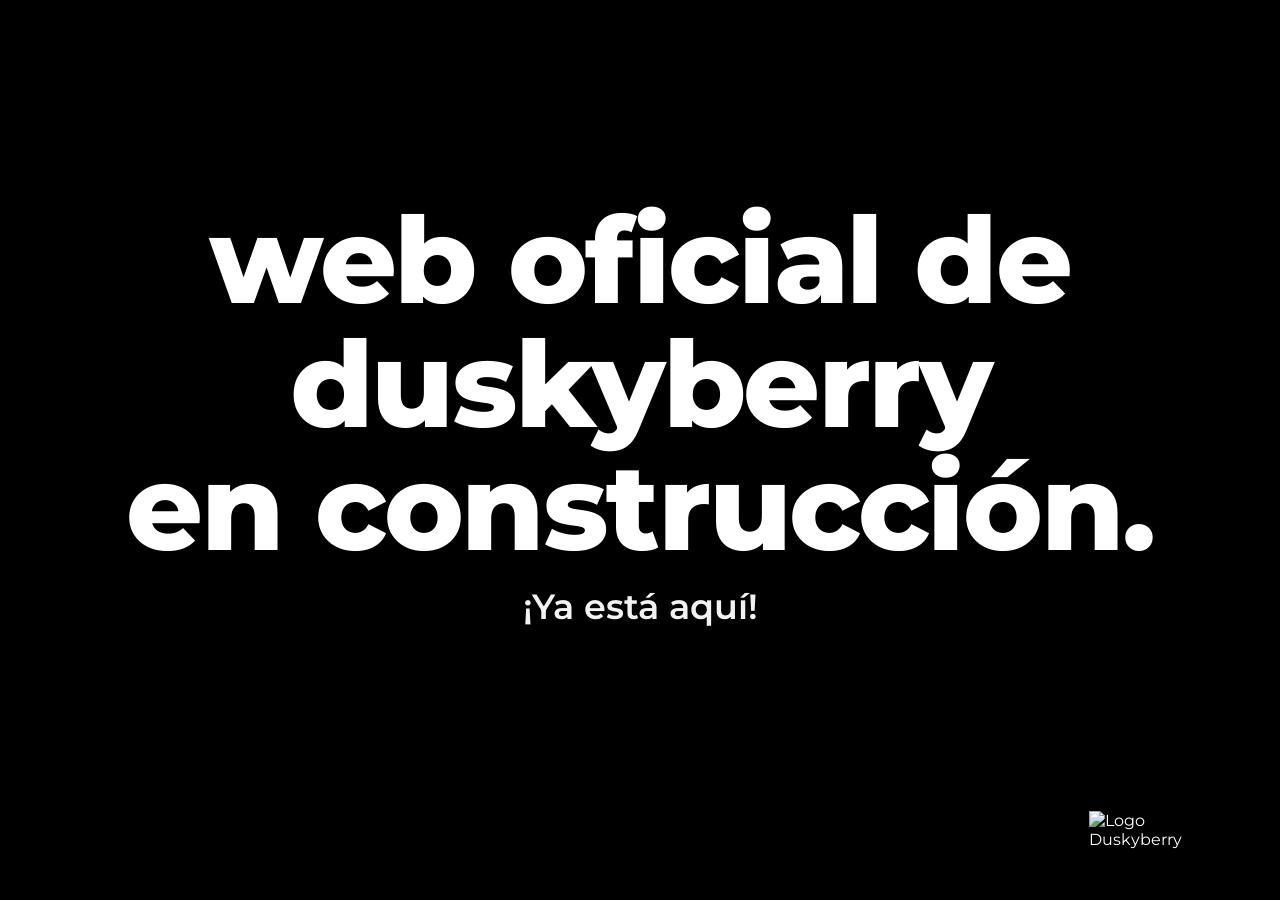
==== index.html @ 14c187d0 "Create index.html" ====
<!DOCTYPE html>
<html lang="es">
  <head>
    <meta charset="utf-8" />
    <meta name="viewport" content="width=device-width,initial-scale=1" />
    <title>Duskyberry — En construcción</title>
    <link rel="preconnect" href="https://fonts.googleapis.com" />
    <link rel="preconnect" href="https://fonts.gstatic.com" crossorigin />
    <link
      href="https://fonts.googleapis.com/css2?family=Montserrat:wght@300;400;600;700;900&display=swap"
      rel="stylesheet"
    />
    <style>
      :root {
        --bg: #000;
        --fg: #fff;
      }
      * {
        box-sizing: border-box;
      }
      html,
      body {
        height: 100%;
      }
      body {
        margin: 0;
        font-family: "Montserrat", system-ui, -apple-system, Segoe UI, Roboto,
          "Helvetica Neue", Arial;
        background: var(--bg);
        color: var(--fg);
        -webkit-font-smoothing: antialiased;
        -moz-osx-font-smoothing: grayscale;
      }

      .wrap {
        min-height: 100vh;
        display: flex;
        flex-direction: column;
        align-items: center;
        justify-content: center;
        text-align: center;
        padding: 4vw 6vw 10vw;
        position: relative;
      }

      h1 {
        margin: 0;
        font-weight: 800;
        font-size: clamp(2.6rem, 9.5vw, 7.5rem);
        line-height: 1.03;
        letter-spacing: -0.02em;
        text-transform: lowercase;
      }

      .countdown {
        margin-top: 1.2rem;
        font-weight: 600;
        font-size: clamp(1rem, 3.6vw, 2.2rem);
        line-height: 1;
        opacity: 0.95;
      }

      .time-part {
        display: inline-block;
        min-width: 3.2em;
      }

      /* logo abajo a la derecha */
      .logo {
        position: fixed;
        right: 4vw;
        bottom: 4vw;
        width: clamp(64px, 16vw, 140px);
        height: auto;
        display: block;
        filter: drop-shadow(0 6px 18px rgba(0, 0, 0, 0.6));
      }

      .sr-only {
        position: absolute;
        width: 1px;
        height: 1px;
        padding: 0;
        margin: -1px;
        overflow: hidden;
        clip: rect(0, 0, 0, 0);
        white-space: nowrap;
        border: 0;
      }

      @media (prefers-reduced-motion: no-preference) {
        h1 {
          transition: transform 0.6s cubic-bezier(0.2, 0.8, 0.2, 1);
        }
      }
    </style>
  </head>
  <body>
    <main class="wrap">
      <h1>web oficial de duskyberry<br />en construcción.</h1>

      <div class="countdown" aria-live="polite" id="countdown">
        <span class="time-part" id="days">--</span>
        <span class="time-part" id="hours">--</span>
        <span class="time-part" id="minutes">--</span>
        <span class="time-part" id="seconds">--</span>
      </div>

      <p class="sr-only">
        Cuenta regresiva hasta el 15 de septiembre de 2025 a las 23:11 (hora
        local).
      </p>
    </main>

    <img
      class="logo"
      src="https://raw.githubusercontent.com/edvardoviedo/recursos/refs/heads/main/duskyberry/circulo.png"
      alt="Logo Duskyberry"
    />

    <script>
      const target = new Date("2025-09-15T23:11:00");

      function pad(n) {
        return String(n).padStart(2, "0");
      }

      function update() {
        const now = new Date();
        let diff = target - now;
        const daysEl = document.getElementById("days");
        const hoursEl = document.getElementById("hours");
        const minutesEl = document.getElementById("minutes");
        const secondsEl = document.getElementById("seconds");

        if (diff <= 0) {
          daysEl.textContent = "00";
          hoursEl.textContent = "00";
          minutesEl.textContent = "00";
          secondsEl.textContent = "00";
          const cd = document.getElementById("countdown");
          cd.textContent = "¡Ya está aquí!";
          clearInterval(timer);
          return;
        }

        const secs = Math.floor(diff / 1000);
        const days = Math.floor(secs / (3600 * 24));
        const hours = Math.floor((secs % (3600 * 24)) / 3600);
        const minutes = Math.floor((secs % 3600) / 60);
        const seconds = Math.floor(secs % 60);

        daysEl.textContent = pad(days);
        hoursEl.textContent = pad(hours);
        minutesEl.textContent = pad(minutes);
        secondsEl.textContent = pad(seconds);
      }

      update();
      const timer = setInterval(update, 1000);
    </script>
  </body>
</html>
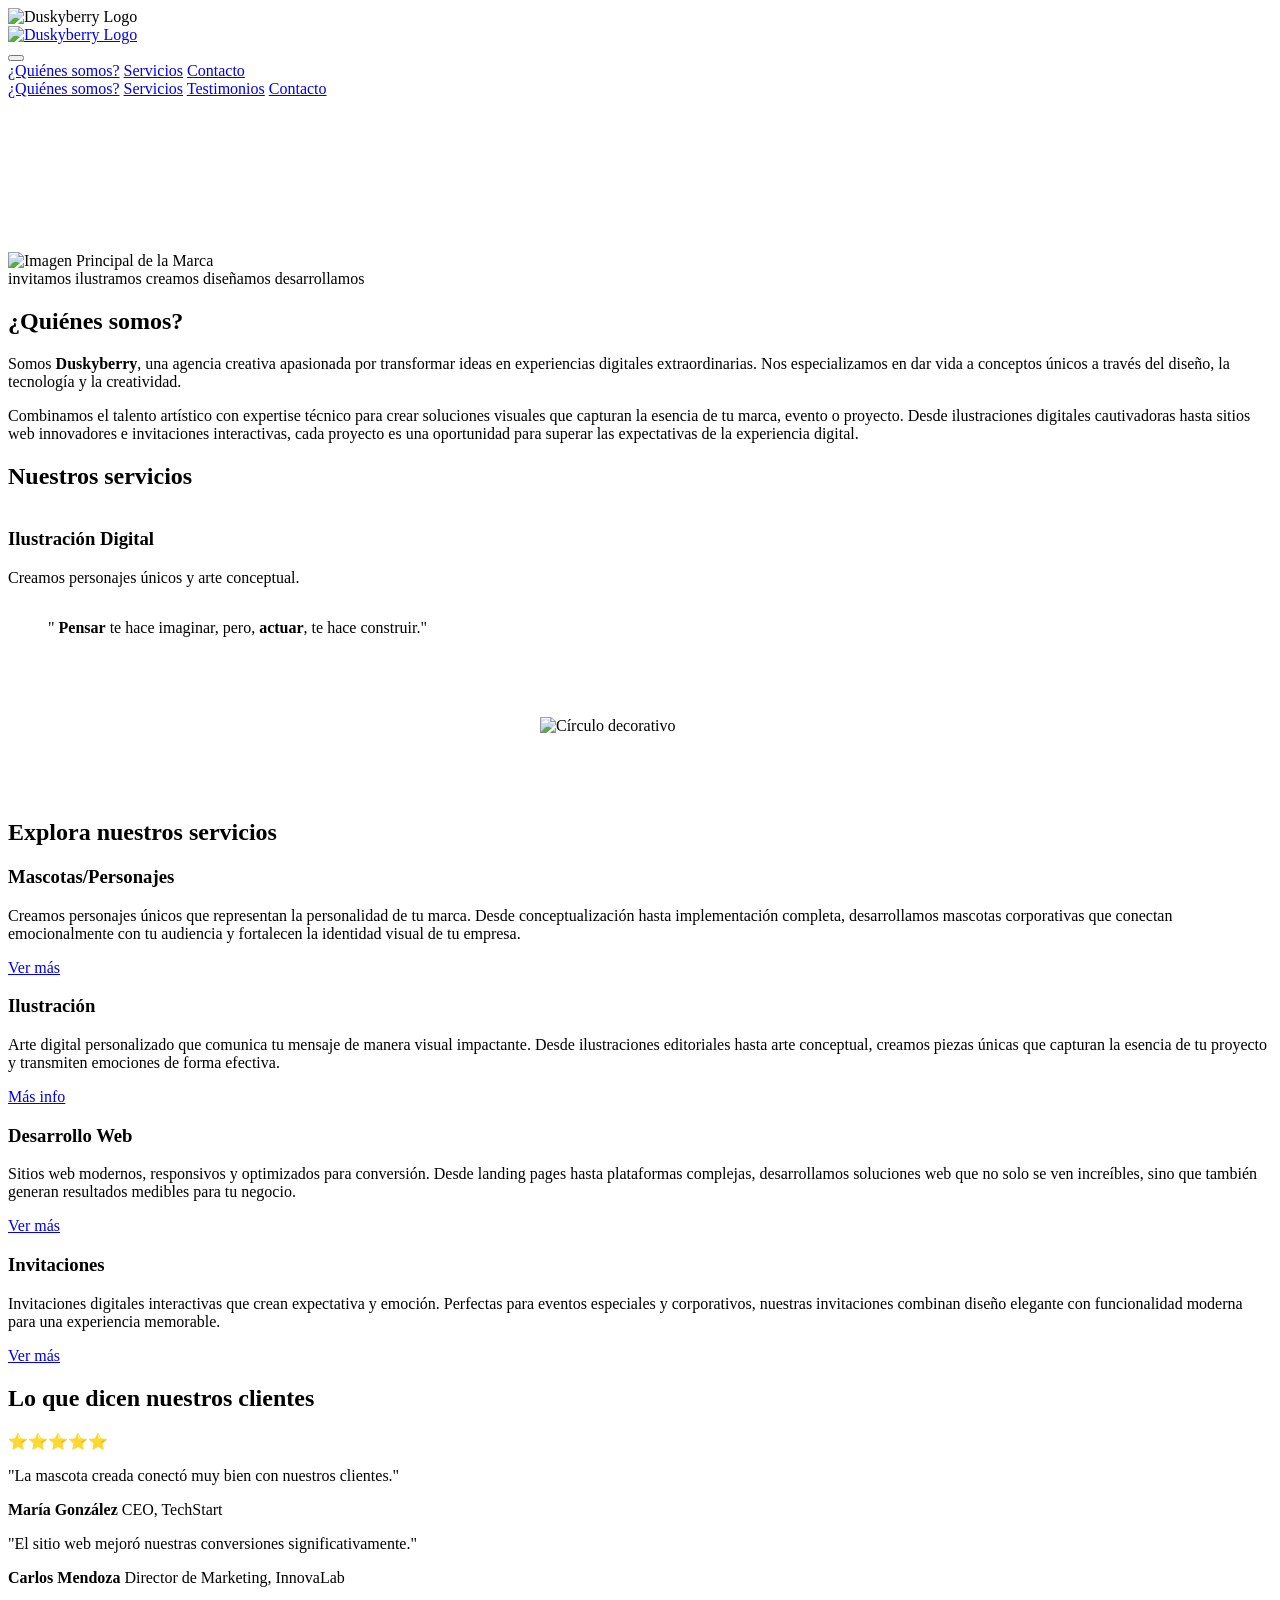
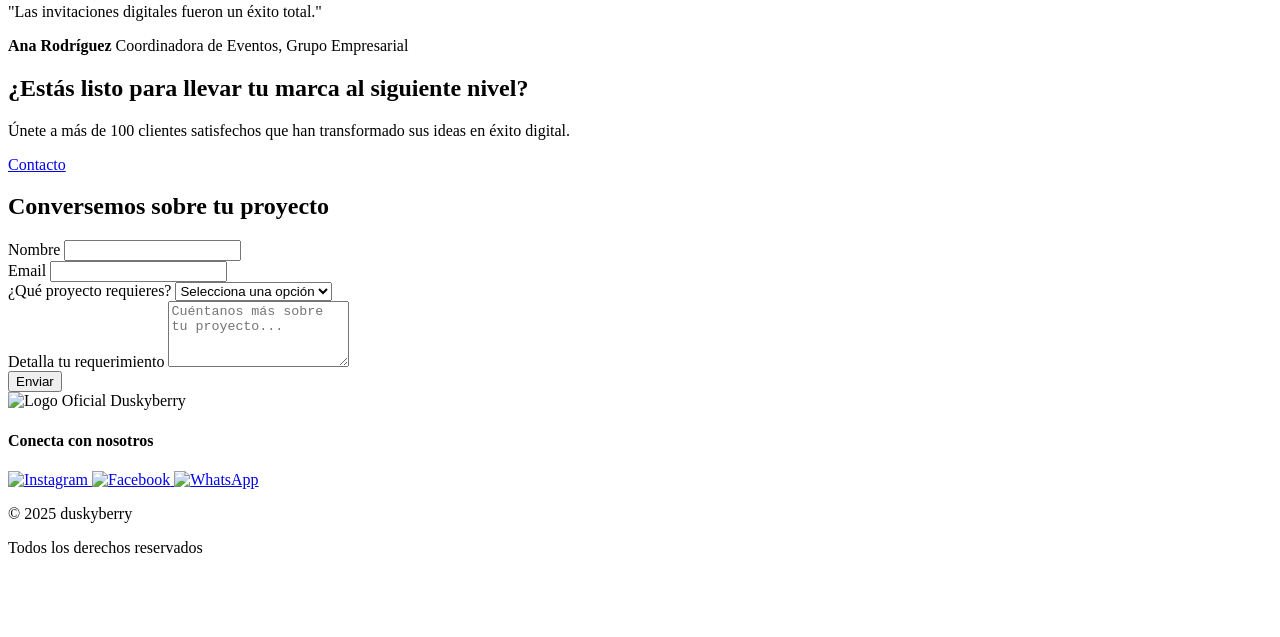
==== commit ce585ff3: "Update index.html" ====
--- a/index.html
+++ b/index.html
@@ -1,163 +1,520 @@
 <!DOCTYPE html>
 <html lang="es">
   <head>
-    <meta charset="utf-8" />
-    <meta name="viewport" content="width=device-width,initial-scale=1" />
-    <title>Duskyberry — En construcción</title>
-    <link rel="preconnect" href="https://fonts.googleapis.com" />
-    <link rel="preconnect" href="https://fonts.gstatic.com" crossorigin />
+    <meta charset="UTF-8" />
+    <meta name="viewport" content="width=device-width, initial-scale=1.0" />
+    <title>Duskyberry - Tu imaginación, nuestro lienzo digital</title>
+    <meta
+      name="description"
+      content="Duskyberry es una agencia creativa que da vida a tus ideas, marcas y proyectos. Especialistas en ilustración digital, desarrollo web e invitaciones digitales interactivas."
+    />
     <link
-      href="https://fonts.googleapis.com/css2?family=Montserrat:wght@300;400;600;700;900&display=swap"
+      href="https://fonts.googleapis.com/css2?family=Montserrat:wght@300;400;500;600;700;800;900&family=Poppins:wght@300;400;500;600;700&display=swap"
       rel="stylesheet"
     />
-    <style>
-      :root {
-        --bg: #000;
-        --fg: #fff;
-      }
-      * {
-        box-sizing: border-box;
-      }
-      html,
-      body {
-        height: 100%;
-      }
-      body {
-        margin: 0;
-        font-family: "Montserrat", system-ui, -apple-system, Segoe UI, Roboto,
-          "Helvetica Neue", Arial;
-        background: var(--bg);
-        color: var(--fg);
-        -webkit-font-smoothing: antialiased;
-        -moz-osx-font-smoothing: grayscale;
-      }
-
-      .wrap {
-        min-height: 100vh;
-        display: flex;
-        flex-direction: column;
-        align-items: center;
-        justify-content: center;
-        text-align: center;
-        padding: 4vw 6vw 10vw;
-        position: relative;
-      }
-
-      h1 {
-        margin: 0;
-        font-weight: 800;
-        font-size: clamp(2.6rem, 9.5vw, 7.5rem);
-        line-height: 1.03;
-        letter-spacing: -0.02em;
-        text-transform: lowercase;
-      }
-
-      .countdown {
-        margin-top: 1.2rem;
-        font-weight: 600;
-        font-size: clamp(1rem, 3.6vw, 2.2rem);
-        line-height: 1;
-        opacity: 0.95;
-      }
-
-      .time-part {
-        display: inline-block;
-        min-width: 3.2em;
-      }
-
-      /* logo abajo a la derecha */
-      .logo {
-        position: fixed;
-        right: 4vw;
-        bottom: 4vw;
-        width: clamp(64px, 16vw, 140px);
-        height: auto;
-        display: block;
-        filter: drop-shadow(0 6px 18px rgba(0, 0, 0, 0.6));
-      }
-
-      .sr-only {
-        position: absolute;
-        width: 1px;
-        height: 1px;
-        padding: 0;
-        margin: -1px;
-        overflow: hidden;
-        clip: rect(0, 0, 0, 0);
-        white-space: nowrap;
-        border: 0;
-      }
-
-      @media (prefers-reduced-motion: no-preference) {
-        h1 {
-          transition: transform 0.6s cubic-bezier(0.2, 0.8, 0.2, 1);
-        }
-      }
-    </style>
+    <link
+      rel="stylesheet"
+      href="https://cdn.jsdelivr.net/npm/swiper@11/swiper-bundle.min.css"
+    />
+    <link rel="stylesheet" href="styles.css" />
   </head>
   <body>
-    <main class="wrap">
-      <h1>web oficial de duskyberry<br />en construcción.</h1>
-
-      <div class="countdown" aria-live="polite" id="countdown">
-        <span class="time-part" id="days">--</span>
-        <span class="time-part" id="hours">--</span>
-        <span class="time-part" id="minutes">--</span>
-        <span class="time-part" id="seconds">--</span>
+    <!-- Loader -->
+    <div id="loader" class="loader-container">
+      <div class="loader-content">
+        <!-- Loader de Uiverse.io -->
+        <div class="loader-3d">
+          <div class="loader-inner">
+            <div class="loader-face loader-face-front"></div>
+            <div class="loader-face loader-face-back"></div>
+            <div class="loader-face loader-face-right"></div>
+            <div class="loader-face loader-face-left"></div>
+            <div class="loader-face loader-face-top"></div>
+            <div class="loader-face loader-face-bottom"></div>
+          </div>
+        </div>
+        <img
+          src="https://raw.githubusercontent.com/duskyberry/recursos_gr-ficos/refs/heads/main/duskyberry_logo.png"
+          alt="Duskyberry Logo"
+          class="loader-logo"
+        />
       </div>
-
-      <p class="sr-only">
-        Cuenta regresiva hasta el 15 de septiembre de 2025 a las 23:11 (hora
-        local).
-      </p>
-    </main>
-
-    <img
-      class="logo"
-      src="https://raw.githubusercontent.com/edvardoviedo/recursos/refs/heads/main/duskyberry/circulo.png"
-      alt="Logo Duskyberry"
-    />
-
-    <script>
-      const target = new Date("2025-09-15T23:11:00");
-
-      function pad(n) {
-        return String(n).padStart(2, "0");
-      }
-
-      function update() {
-        const now = new Date();
-        let diff = target - now;
-        const daysEl = document.getElementById("days");
-        const hoursEl = document.getElementById("hours");
-        const minutesEl = document.getElementById("minutes");
-        const secondsEl = document.getElementById("seconds");
-
-        if (diff <= 0) {
-          daysEl.textContent = "00";
-          hoursEl.textContent = "00";
-          minutesEl.textContent = "00";
-          secondsEl.textContent = "00";
-          const cd = document.getElementById("countdown");
-          cd.textContent = "¡Ya está aquí!";
-          clearInterval(timer);
-          return;
-        }
-
-        const secs = Math.floor(diff / 1000);
-        const days = Math.floor(secs / (3600 * 24));
-        const hours = Math.floor((secs % (3600 * 24)) / 3600);
-        const minutes = Math.floor((secs % 3600) / 60);
-        const seconds = Math.floor(secs % 60);
-
-        daysEl.textContent = pad(days);
-        hoursEl.textContent = pad(hours);
-        minutesEl.textContent = pad(minutes);
-        secondsEl.textContent = pad(seconds);
-      }
-
-      update();
-      const timer = setInterval(update, 1000);
-    </script>
+    </div>
+
+    <div id="main-content" class="hidden">
+      <!-- Navigation Header -->
+      <nav class="navbar">
+        <div class="container">
+          <div class="nav-wrapper">
+            <div class="logo-nav">
+              <a href="#hero">
+                <img
+                  src="https://raw.githubusercontent.com/edvardoviedo/recursos/refs/heads/main/duskyberry/circulo.png"
+                  alt="Duskyberry Logo"
+                  class="logo-nav-img"
+                />
+              </a>
+            </div>
+            <button
+              class="hamburger"
+              id="hamburgerBtn"
+              aria-label="Menú de navegación"
+            >
+              <span class="hamburger-line"></span>
+              <span class="hamburger-line"></span>
+              <span class="hamburger-line"></span>
+            </button>
+            <div class="nav-desktop">
+              <a href="#about" class="nav-link">¿Quiénes somos?</a>
+              <a href="#services" class="nav-link">Servicios</a>
+              <a href="#contact" class="nav-link">Contacto</a>
+            </div>
+          </div>
+        </div>
+        <!-- Mobile Navigation Menu -->
+        <div class="nav-mobile" id="mobileNav">
+          <div class="nav-mobile-content">
+            <a href="#about" class="nav-mobile-link">¿Quiénes somos?</a>
+            <a href="#services" class="nav-mobile-link">Servicios</a>
+            <a href="#testimonials" class="nav-mobile-link">Testimonios</a>
+            <a href="#contact" class="nav-mobile-link">Contacto</a>
+          </div>
+        </div>
+      </nav>
+
+      <!-- Header / Hero Section -->
+      <header class="hero" id="hero">
+        <video autoplay muted loop playsinline class="hero-video">
+          <source
+            src="https://raw.githubusercontent.com/duskyberry/recursos_gr-ficos/main/video_header.mp4"
+            type="video/mp4"
+          />
+        </video>
+        <div class="hero-container">
+          <div class="logo-container">
+            <!-- Espacio para imagen SRC -->
+            <img
+              src="https://raw.githubusercontent.com/edvardoviedo/recursos/refs/heads/main/Untitled_Artwork.gif"
+              alt="Imagen Principal de la Marca"
+              class="hero-main-image"
+            />
+          </div>
+          <div class="hero-content">
+            <div class="switch-word-container">
+              <div class="words">
+                <span class="word">invitamos</span>
+                <span class="word">ilustramos</span>
+                <span class="word">creamos</span>
+                <span class="word">diseñamos</span>
+                <span class="word">desarrollamos</span>
+              </div>
+            </div>
+          </div>
+        </div>
+        <div class="scroll-indicator">
+          <div class="scroll-arrow"></div>
+        </div>
+      </header>
+
+      <!-- ¿Quiénes somos? Section -->
+      <!-- ¿Quiénes somos? Section -->
+      <section class="about-section" id="about">
+        <div class="container">
+          <h2 class="section-title">¿Quiénes somos?</h2>
+
+          <!-- Contenedor flexible para texto y gráfico -->
+          <div class="about-content-and-graph">
+            <!-- Texto -->
+            <div class="about-content">
+              <p class="about-text">
+                Somos <strong>Duskyberry</strong>, una agencia creativa
+                apasionada por transformar ideas en experiencias digitales
+                extraordinarias. Nos especializamos en dar vida a conceptos
+                únicos a través del diseño, la tecnología y la creatividad.
+              </p>
+              <p class="about-text">
+                Combinamos el talento artístico con expertise técnico para crear
+                soluciones visuales que capturan la esencia de tu marca, evento
+                o proyecto. Desde ilustraciones digitales cautivadoras hasta
+                sitios web innovadores e invitaciones interactivas, cada
+                proyecto es una oportunidad para superar las expectativas de la
+                experiencia digital.
+              </p>
+            </div>
+          </div>
+        </div>
+      </section>
+
+      <!-- Nuestros servicios Section (Cards) -->
+      <section class="services-section-cards">
+        <div class="container">
+          <h2 class="section-title">Nuestros servicios</h2>
+          <div class="swiper servicesSwiper">
+            <div class="swiper-wrapper">
+              <!-- Card Original 1 -->
+              <div class="swiper-slide">
+                <div class="service-card">
+                  <h3 class="service-title">Ilustración Digital</h3>
+                  <p class="service-description">
+                    Creamos personajes únicos y arte conceptual.
+                  </p>
+                </div>
+              </div>
+              <!-- Card Original 2 -->
+              <div class="swiper-slide">
+                <div class="service-card">
+                  <h3 class="service-title">Desarrollo Web</h3>
+                  <p class="service-description">
+                    Sitios modernos y landing pages efectivas.
+                  </p>
+                </div>
+              </div>
+              <!-- Card Original 3 -->
+              <div class="swiper-slide">
+                <div class="service-card">
+                  <h3 class="service-title">Invitaciones Digitales</h3>
+                  <p class="service-description">
+                    Invitaciones interactivas para eventos especiales.
+                  </p>
+                </div>
+              </div>
+              <!-- Card "¿No encuentras lo que buscas?" -->
+              <div class="swiper-slide">
+                <div class="service-card special-card">
+                  <h3 class="service-title">
+                    ¿Buscas una solución en especial? Escríbenos(:
+                  </h3>
+
+                  <a href="#contact" class="cta-button secondary">Contacto</a>
+                </div>
+              </div>
+            </div>
+            <div class="swiper-pagination"></div>
+          </div>
+        </div>
+      </section>
+
+      <!-- Frase inspiradora Section -->
+      <section class="quote-section">
+        <div class="container">
+          <blockquote class="inspirational-quote">
+            "
+            <strong class="highlight-green">Pensar</strong> te hace imaginar,
+            pero, <strong class="highlight-cyan">actuar</strong>, te hace
+            construir."
+          </blockquote>
+        </div>
+      </section>
+
+      <!-- Fragmento HTML -->
+<section class="circle-section">
+  <img
+    src="https://raw.githubusercontent.com/edvardoviedo/recursos/refs/heads/main/duskyberry/circulo.png"
+    alt="Círculo decorativo"
+    class="scroll-circle"
+  />
+</section>
+
+<style>
+  .circle-section {
+    display: flex;
+    justify-content: center;
+    align-items: center;
+    padding: 4rem 0;
+    background: transparent; /* Puedes cambiar el fondo si quieres */
+  }
+
+  .scroll-circle {
+    max-width: 200px; /* Tamaño del círculo */
+    width: 50vw;
+    height: auto;
+    transition: transform 0.1s linear;
+    will-change: transform;
+  }
+
+  /* Responsive para que siempre esté centrado */
+  @media (max-width: 768px) {
+    .scroll-circle {
+      max-width: 150px;
+    }
+  }
+</style>
+
+<script>
+  const circle = document.querySelector('.scroll-circle');
+  window.addEventListener('scroll', () => {
+    const rotation = window.scrollY * 0.2; // Ajusta la velocidad
+    circle.style.transform = `rotate(${rotation}deg)`;
+  });
+</script>
+
+
+      <!-- Explora nuestros servicios Section (Lista desplegable) -->
+      <section class="services-list-section" id="services">
+        <div class="container">
+          <h2 class="section-title">Explora nuestros servicios</h2>
+          <div class="services-list-container">
+            <!-- Mascotas/Personajes -->
+            <div class="service-list-item">
+              <h3 class="service-list-name">Mascotas/Personajes</h3>
+              <div class="service-list-details">
+                <p>
+                  Creamos personajes únicos que representan la personalidad de
+                  tu marca. Desde conceptualización hasta implementación
+                  completa, desarrollamos mascotas corporativas que conectan
+                  emocionalmente con tu audiencia y fortalecen la identidad
+                  visual de tu empresa.
+                </p>
+                <a href="mascotas.html" class="cta-button secondary">Ver más</a>
+              </div>
+            </div>
+            <!-- Ilustración -->
+            <div class="service-list-item">
+              <h3 class="service-list-name">Ilustración</h3>
+              <div class="service-list-details">
+                <p>
+                  Arte digital personalizado que comunica tu mensaje de manera
+                  visual impactante. Desde ilustraciones editoriales hasta arte
+                  conceptual, creamos piezas únicas que capturan la esencia de
+                  tu proyecto y transmiten emociones de forma efectiva.
+                </p>
+                <a href="#contact" class="cta-button secondary">Más info</a>
+              </div>
+            </div>
+            <!-- Desarrollo Web -->
+            <div class="service-list-item">
+              <h3 class="service-list-name">Desarrollo Web</h3>
+              <div class="service-list-details">
+                <p>
+                  Sitios web modernos, responsivos y optimizados para
+                  conversión. Desde landing pages hasta plataformas complejas,
+                  desarrollamos soluciones web que no solo se ven increíbles,
+                  sino que también generan resultados medibles para tu negocio.
+                </p>
+                <a href="webpages.html" class="cta-button secondary">Ver más</a>
+              </div>
+            </div>
+            <!-- Invitaciones -->
+            <div class="service-list-item">
+              <h3 class="service-list-name">Invitaciones</h3>
+              <div class="service-list-details">
+                <p>
+                  Invitaciones digitales interactivas que crean expectativa y
+                  emoción. Perfectas para eventos especiales y corporativos,
+                  nuestras invitaciones combinan diseño elegante con
+                  funcionalidad moderna para una experiencia memorable.
+                </p>
+                <a href="invitaciones.html" class="cta-button secondary">Ver más</a>
+              </div>
+            </div>
+          </div>
+        </div>
+      </section>
+
+      <section class="testimonials-section" id="testimonials">
+        <div class="container">
+          <h2 class="section-title">Lo que dicen nuestros clientes</h2>
+          <div class="stars">⭐⭐⭐⭐⭐</div>
+          <div class="testimonials-carousel-fixed">
+            <div class="testimonial-fixed">
+              <div class="testimonial-card-fixed">
+                <p class="testimonial-text-fixed">
+                  "La mascota creada conectó muy bien con nuestros clientes."
+                </p>
+                <div class="testimonial-author-fixed">
+                  <strong>María González</strong>
+                  <span>CEO, TechStart</span>
+                </div>
+              </div>
+            </div>
+            <div class="testimonial-fixed">
+              <div class="testimonial-card-fixed">
+                <p class="testimonial-text-fixed">
+                  "El sitio web mejoró nuestras conversiones
+                  significativamente."
+                </p>
+                <div class="testimonial-author-fixed">
+                  <strong>Carlos Mendoza</strong>
+                  <span>Director de Marketing, InnovaLab</span>
+                </div>
+              </div>
+            </div>
+            <div class="testimonial-fixed">
+              <div class="testimonial-card-fixed">
+                <p class="testimonial-text-fixed">
+                  "Las invitaciones digitales fueron un éxito total."
+                </p>
+                <div class="testimonial-author-fixed">
+                  <strong>Ana Rodríguez</strong>
+                  <span>Coordinadora de Eventos, Grupo Empresarial</span>
+                </div>
+              </div>
+            </div>
+          </div>
+        </div>
+      </section>
+
+      <!-- Impact Section -->
+      <section class="impact-section">
+        <div class="container">
+          <div class="impact-card">
+            <div class="impact-content">
+              <h2 class="impact-title">
+                ¿Estás listo para llevar tu marca al siguiente nivel?
+              </h2>
+              <p class="impact-subtitle">
+                Únete a más de 100 clientes satisfechos que han transformado sus
+                ideas en éxito digital.
+              </p>
+              <a
+                href="#contact"
+                class="cta-button primary large pulsating-button"
+                >Contacto</a
+              >
+            </div>
+          </div>
+        </div>
+      </section>
+
+      <!-- Contact Section -->
+      <section class="contact-section" id="contact">
+        <div class="container">
+          <h2 class="section-title">Conversemos sobre tu proyecto</h2>
+          <form class="contact-form" id="contactForm">
+            <div class="form-group">
+              <label for="name">Nombre</label>
+              <input type="text" id="name" name="name" required />
+            </div>
+            <div class="form-group">
+              <label for="email">Email</label>
+              <input type="email" id="email" name="email" required />
+            </div>
+            <div class="form-group">
+              <label for="project-type">¿Qué proyecto requieres?</label>
+              <select id="project-type" name="project-type" required>
+                <option value="">Selecciona una opción</option>
+                <option value="invitacion">Invitación</option>
+                <option value="sitio-web">Sitio/Página Web</option>
+                <option value="mascota">Mascota</option>
+                <option value="otro">Otro</option>
+              </select>
+            </div>
+            <div class="form-group">
+              <label for="details">Detalla tu requerimiento</label>
+              <textarea
+                id="details"
+                name="details"
+                rows="4"
+                placeholder="Cuéntanos más sobre tu proyecto..."
+              ></textarea>
+            </div>
+            <button type="submit" class="cta-button primary large">
+              Enviar
+            </button>
+          </form>
+        </div>
+      </section>
+
+      <!-- Pre-Footer Logo -->
+      <div class="pre-footer-logo">
+        <img
+          src="https://raw.githubusercontent.com/duskyberry/recursos_gr-ficos/refs/heads/main/oficial_logo_opt2.png"
+          alt="Logo Oficial Duskyberry"
+        />
+      </div>
+
+      <footer class="footer">
+        <div class="container">
+          <div class="footer-content">
+            <div class="footer-section">
+              <h4>Conecta con nosotros</h4>
+      
+              <div class="redes-sociales">
+                <!-- Instagram -->
+                <a
+                  href="https://www.instagram.com/duskyberry.studio/#"
+                  target="_blank"
+                  class="socialContainer containerOne"
+                  aria-label="Instagram"
+                >
+                  <img
+                    class="socialSvg"
+                    src="https://raw.githubusercontent.com/duskyberry/recursos_gr-ficos/f783088741af86112502160227cf9240a13b6f99/svgs%20redes/bxl-instagram%20(2).svg"
+                    alt="Instagram"
+                  />
+                </a>
+              
+                <!-- Facebook -->
+                <a
+                  href="https://www.facebook.com/profile.php?id=61576971316515"
+                  target="_blank"
+                  class="socialContainer containerTwo"
+                  aria-label="Facebook"
+                >
+                  <img
+                    class="socialSvg"
+                    src="https://raw.githubusercontent.com/duskyberry/recursos_gr-ficos/f783088741af86112502160227cf9240a13b6f99/svgs%20redes/bxl-facebook%20(1).svg"
+                    alt="Facebook"
+                  />
+                </a>
+              
+                <!-- WhatsApp -->
+                <a
+                  href="https://wa.me/528134765503"
+                  target="_blank"
+                  class="socialContainer containerFour"
+                  aria-label="WhatsApp"
+                >
+                  <img
+                    class="socialSvg whatsapp-icon"
+                    src="https://raw.githubusercontent.com/duskyberry/recursos_gr-ficos/275d1a38b45daa60cdcb15b06d16341fc0bc2d90/svgs%20redes/icons8-whatsapp-24.svg"
+                    alt="WhatsApp"
+                  />
+                </a>
+              </div>
+              
+
+
+            </div>
+      
+            
+          </div>
+        </div>
+      </footer>
+      
+
+            <div class="footer-bottom">
+              <p>&copy; 2025 duskyberry</p>
+              <p>Todos los derechos reservados</p>
+            </div>
+
+            <div style="height: 20px;"></div> <!-- Espacio visual -->
+          </div>
+        </div>
+      </footer>
+
+      <!-- Botón flotante de WhatsApp -->
+      <div class="whatsapp-float" id="whatsappFloat">
+        <a
+          href="https://wa.me/528134765503"
+          target="_blank"
+          aria-label="Contactar por WhatsApp"
+        >
+          <svg
+            width="32"
+            height="32"
+            viewBox="0 0 24 24"
+            fill="white"
+            xmlns="http://www.w3.org/2000/svg"
+          >
+            <path
+              d="M17.472 14.382c-.297-.149-1.758-.867-2.03-.967-.273-.099-.471-.148-.67.15-.197.297-.767.966-.94 1.164-.173.199-.347.223-.644.075-.297-.15-1.255-.463-2.39-1.475-.883-.788-1.48-1.761-1.653-2.059-.173-.297-.018-.458.13-.606.134-.133.298-.347.446-.52.149-.174.198-.298.298-.497.099-.198.05-.371-.025-.52-.075-.149-.669-1.612-.916-2.207-.242-.579-.487-.5-.669-.51-.173-.008-.371-.01-.57-.01-.198 0-.52.074-.792.372-.272.297-1.04 1.016-1.04 2.479 0 1.462 1.065 2.875 1.213 3.074.149.198 2.096 3.2 5.077 4.487.709.306 1.262.489 1.694.625.712.227 1.36.195 1.871.118.571-.085 1.758-.719 2.006-1.413.248-.694.248-1.289.173-1.413-.074-.124-.272-.198-.57-.347m-5.421 7.403h-.004a9.87 9.87 0 01-5.031-1.378l-.361-.214-3.741.982.998-3.648-.235-.374a9.86 9.86 0 01-1.51-5.26c.001-5.45 4.436-9.884 9.888-9.884 2.64 0 5.122 1.03 6.988 2.898a9.825 9.825 0 012.893 6.994c-.003 5.45-4.437 9.884-9.885 9.884m8.413-18.297A11.815 11.815 0 0012.05 0C5.495 0 .16 5.335.157 11.892c0 2.096.547 4.142 1.588 5.945L.057 24l6.305-1.654a11.882 11.882 0 005.683 1.448h.005c6.554 0 11.89-5.335 11.893-11.893A11.821 11.821 0 0020.465 3.516z"
+            />
+          </svg>
+        </a>
+      </div>
+    </div>
+    <script src="https://cdn.jsdelivr.net/npm/swiper@11/swiper-bundle.min.js"></script>
+    <script src="main.js"></script>
   </body>
 </html>
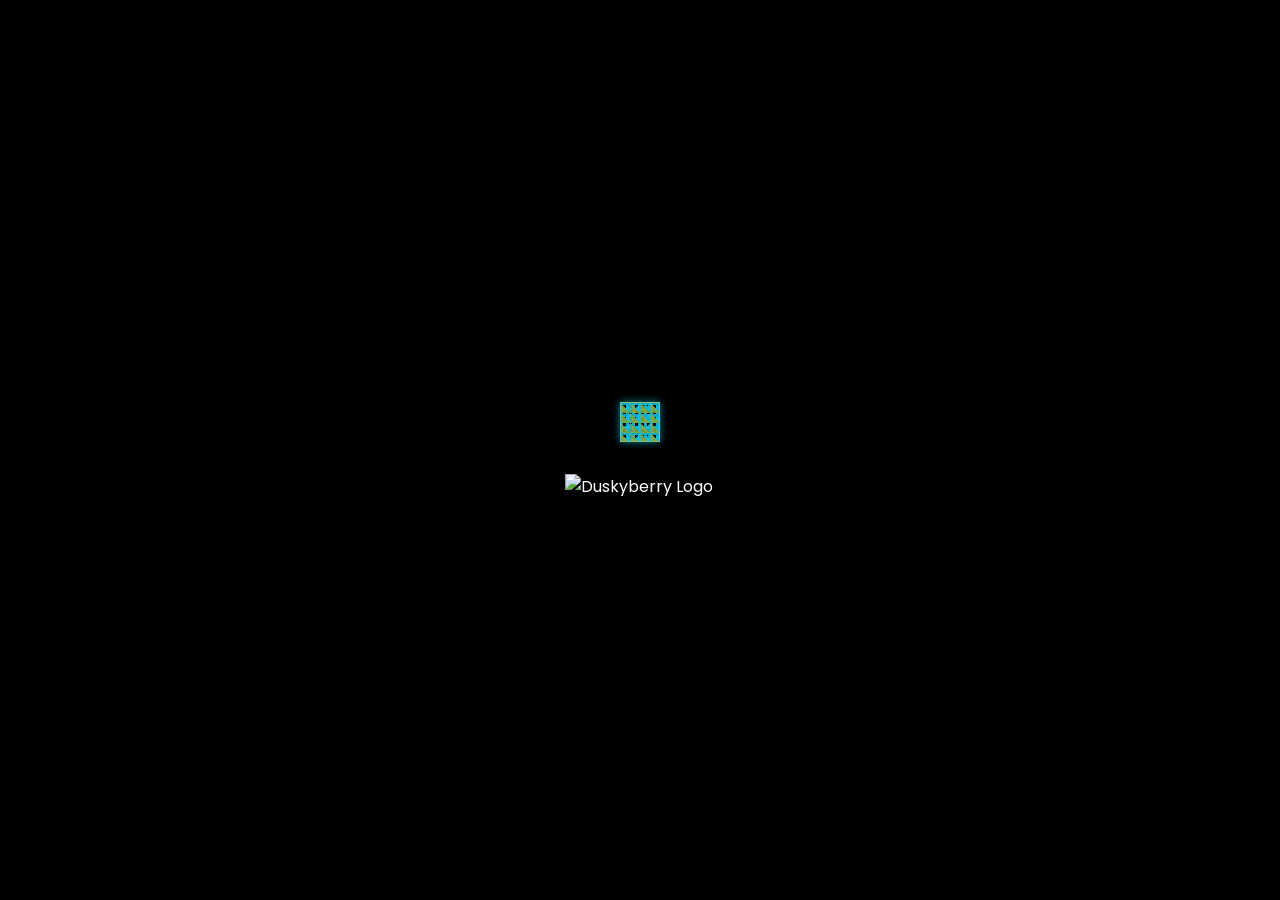
==== commit 902a7caf: "Update WhatsApp contact link in index.html" ====
--- a/index.html
+++ b/index.html
@@ -460,7 +460,7 @@
               
                 <!-- WhatsApp -->
                 <a
-                  href="https://wa.me/528134765503"
+                  href="https://wa.me/528442934546"
                   target="_blank"
                   class="socialContainer containerFour"
                   aria-label="WhatsApp"
@@ -496,7 +496,7 @@
       <!-- Botón flotante de WhatsApp -->
       <div class="whatsapp-float" id="whatsappFloat">
         <a
-          href="https://wa.me/528134765503"
+          href="https://wa.me/528442934546"
           target="_blank"
           aria-label="Contactar por WhatsApp"
         >
--- a/styles.css
+++ b/styles.css
@@ -0,0 +1,1404 @@
+/* ==========================================================================
+   1. Reset y Configuración Base
+   ========================================================================== */
+* {
+  margin: 0;
+  padding: 0;
+  box-sizing: border-box;
+}
+
+:root {
+  --primary-color: #1e222e;
+  --green-accent: #85a840;
+  --cyan-accent: #0cc0df;
+  --white: #ffffff;
+  --black: #000000;
+  --gray-medium: #6b7280;
+  --font-primary: "Montserrat", sans-serif;
+  --font-secondary: "Poppins", sans-serif;
+  --spacing-sm: 0.5rem;
+  --spacing-md: 1.5rem;
+  --spacing-lg: 2rem;
+  --spacing-xl: 4rem;
+  --border-radius: 12px;
+  --border-radius-lg: 20px;
+  --transition-normal: 0.3s ease;
+  --transition-slow: 0.5s ease;
+}
+
+html {
+  scroll-behavior: smooth;
+}
+
+body {
+  font-family: var(--font-secondary);
+  background-color: var(--black);
+  color: var(--white);
+  overflow-x: hidden; /* Bloquea scroll horizontal */
+}
+
+.container {
+  max-width: 1200px;
+  margin: 0 auto;
+  padding: 0 var(--spacing-md);
+}
+
+h1,
+h2,
+h3,
+h4 {
+  font-family: var(--font-primary);
+  font-weight: 700;
+}
+
+.section-title {
+  font-size: 2.5rem;
+  text-align: center;
+  margin-bottom: var(--spacing-lg);
+  background: linear-gradient(135deg, var(--cyan-accent), var(--green-accent));
+  -webkit-background-clip: text;
+  -webkit-text-fill-color: transparent;
+  background-clip: text;
+}
+
+.cta-button {
+  display: inline-flex;
+  align-items: center;
+  gap: var(--spacing-sm);
+  padding: 0.8rem 1.5rem;
+  border: none;
+  border-radius: 50px;
+  font-family: var(--font-primary);
+  font-weight: 600;
+  text-decoration: none;
+  cursor: pointer;
+  transition: all var(--transition-normal);
+}
+.cta-button.primary {
+  background: linear-gradient(135deg, var(--green-accent), var(--cyan-accent));
+  color: var(--white);
+}
+.cta-button.secondary {
+  background: transparent;
+  color: var(--green-accent);
+  border: 2px solid var(--green-accent);
+}
+.cta-button.large {
+  padding: 1rem 2rem;
+  font-size: 1.125rem;
+}
+.cta-button:hover {
+  transform: translateY(-3px);
+  box-shadow: 0 4px 15px rgba(0, 0, 0, 0.2);
+}
+
+/* ==========================================================================
+     2. Loader
+     ========================================================================== */
+.loader-container {
+  position: fixed;
+  top: 0;
+  left: 0;
+  width: 100%;
+  height: 100%;
+  background-color: var(--black);
+  display: flex;
+  justify-content: center;
+  align-items: center;
+  z-index: 9999;
+  transition: opacity var(--transition-slow);
+}
+.loader-content {
+  display: flex;
+  flex-direction: column;
+  justify-content: center;
+  align-items: center;
+}
+.loader-logo {
+  width: 150px;
+  margin-top: 2rem;
+}
+.hidden {
+  display: none;
+}
+#main-content {
+  opacity: 0;
+  transition: opacity var(--transition-slow);
+}
+
+/* Loader 3D Animation from Uiverse.io */
+.loader-3d {
+  width: 40px;
+  height: 40px;
+  position: relative;
+  transform-style: preserve-3d;
+  animation: rotate-3d 6s infinite linear;
+}
+.loader-inner {
+  width: 100%;
+  height: 100%;
+  position: relative;
+  transform-style: preserve-3d;
+  animation: pulse 1.5s infinite ease-in-out alternate;
+}
+.loader-face {
+  position: absolute;
+  width: 100%;
+  height: 100%;
+  opacity: 0.9;
+  border: 1px solid rgba(255, 255, 255, 0.2);
+  box-shadow: 0 0 8px rgba(12, 192, 223, 0.4); /* azul brand */
+}
+
+/* Frontal - Verde con patrón */
+.loader-face-front {
+  background: linear-gradient(45deg, #85a840, #85a840 50%, transparent 50%),
+    linear-gradient(-45deg, #0cc0df, #0cc0df 50%, transparent 50%);
+  background-size: 10px 10px;
+  transform: translateZ(20px);
+}
+
+/* Posterior - Azul líneas */
+.loader-face-back {
+  background: repeating-linear-gradient(
+      0deg,
+      #0cc0df,
+      #0cc0df 3px,
+      transparent 3px,
+      transparent 6px
+    ),
+    repeating-linear-gradient(
+      90deg,
+      #0cc0df,
+      #0cc0df 3px,
+      transparent 3px,
+      transparent 6px
+    );
+  transform: rotateY(180deg) translateZ(20px);
+}
+
+/* Derecha - Gris punteado */
+.loader-face-right {
+  background: radial-gradient(circle, #bbbbbb 20%, transparent 20%),
+    radial-gradient(circle, transparent 20%, #bbbbbb 20%, transparent 30%);
+  background-size: 15px 15px;
+  background-position: 0 0, 7px 7px;
+  transform: rotateY(90deg) translateZ(20px);
+}
+
+/* Izquierda - Verde con líneas diagonales suaves */
+.loader-face-left {
+  background: linear-gradient(135deg, #85a840 25%, transparent 25%),
+    linear-gradient(225deg, #85a840 25%, transparent 25%),
+    linear-gradient(315deg, #85a840 25%, transparent 25%),
+    linear-gradient(45deg, #85a840 25%, transparent 25%);
+  background-size: 10px 10px;
+  transform: rotateY(-90deg) translateZ(20px);
+}
+
+/* Superior - Conic gradiente azul-verde */
+.loader-face-top {
+  background: conic-gradient(
+    from 90deg at 50% 50%,
+    #0cc0df,
+    #85a840,
+    #0cc0df,
+    #85a840
+  );
+  transform: rotateX(90deg) translateZ(20px);
+}
+
+/* Inferior - Gris rayado */
+.loader-face-bottom {
+  background: repeating-linear-gradient(
+    45deg,
+    #0adf0a,
+    #049784 5px,
+    #06c235 5px,
+    #05bd58 10px
+  );
+  transform: rotateX(-90deg) translateZ(20px);
+}
+
+/* Animaciones */
+@keyframes rotate-3d {
+  0% {
+    transform: rotateX(0) rotateY(0) rotateZ(0);
+  }
+  100% {
+    transform: rotateX(360deg) rotateY(720deg) rotateZ(360deg);
+  }
+}
+@keyframes pulse {
+  0% {
+    transform: scale3d(0.8, 0.8, 0.8);
+  }
+  100% {
+    transform: scale3d(1.1, 1.1, 1.1);
+  }
+}
+
+/* ==========================================================================
+     3. Navegación
+     ========================================================================== */
+.navbar {
+  position: fixed;
+  top: 0;
+  left: 0;
+  right: 0;
+  background: var(--black); /* Cambiado a negro */
+  z-index: 1000;
+  padding: 1rem 0;
+}
+.nav-wrapper {
+  display: flex;
+  justify-content: space-between;
+  align-items: center;
+}
+.logo-nav-img {
+  height: 40px;
+}
+
+/* Desktop Navigation */
+.nav-desktop {
+  display: none;
+}
+.nav-link {
+  color: var(--white);
+  text-decoration: none;
+  margin: 0 1rem;
+  font-weight: 500;
+  transition: color var(--transition-normal);
+}
+.nav-link:hover {
+  color: var(--green-accent);
+}
+
+/* Hamburger Menu */
+.hamburger {
+  display: flex;
+  flex-direction: column;
+  background: none;
+  border: none;
+  cursor: pointer;
+  padding: 5px;
+  z-index: 1001;
+}
+.hamburger-line {
+  width: 25px;
+  height: 3px;
+  background: var(--white);
+  margin: 3px 0;
+  transition: all var(--transition-normal);
+}
+
+/* Hamburger Animation */
+.hamburger.active .hamburger-line:nth-child(1) {
+  transform: rotate(-45deg) translate(-5px, 6px);
+}
+.hamburger.active .hamburger-line:nth-child(2) {
+  opacity: 0;
+}
+.hamburger.active .hamburger-line:nth-child(3) {
+  transform: rotate(45deg) translate(-5px, -6px);
+}
+
+/* Mobile Navigation */
+.nav-mobile {
+  position: fixed;
+  top: 0;
+  left: -100%;
+  width: 100%;
+  height: 100vh;
+  background: rgba(0, 0, 0, 0.95);
+  backdrop-filter: blur(10px);
+  transition: left var(--transition-slow);
+  z-index: 999;
+}
+.nav-mobile.active {
+  left: 0;
+}
+.nav-mobile-content {
+  display: flex;
+  flex-direction: column;
+  justify-content: center;
+  align-items: center;
+  height: 100%;
+  gap: 2rem;
+}
+.nav-mobile-link {
+  color: var(--white);
+  text-decoration: none;
+  font-size: 1.5rem;
+  font-weight: 600;
+  transition: color var(--transition-normal);
+}
+.nav-mobile-link:hover {
+  color: var(--green-accent);
+}
+
+/* Desktop Navigation Show */
+@media (min-width: 768px) {
+  .nav-desktop {
+    display: flex;
+    align-items: center;
+  }
+  .hamburger {
+    display: none;
+  }
+}
+
+/* ==========================================================================
+     4. Header y Hero Section
+     ========================================================================== */
+.hero {
+  min-height: 100vh;
+  display: flex;
+  align-items: center;
+  justify-content: center;
+  position: relative;
+  overflow: hidden;
+}
+.hero-video {
+  position: absolute;
+  top: 50%;
+  left: 50%;
+  width: 100%;
+  height: 100%;
+  object-fit: cover;
+  transform: translate(-50%, -50%);
+  z-index: -1;
+  animation: fadeLoop 5s infinite;
+}
+
+@keyframes fadeLoop {
+  0%,
+  90% {
+    opacity: 1;
+  }
+  95% {
+    opacity: 0.92;
+  }
+  100% {
+    opacity: 1;
+  }
+}
+
+.hero-container {
+  text-align: center;
+  z-index: 2;
+}
+.hero-main-image {
+  max-width: 80%;
+  height: auto;
+  margin-bottom: 2rem;
+}
+.scroll-indicator {
+  position: absolute;
+  bottom: var(--spacing-lg);
+  left: 50%;
+  transform: translateX(-50%);
+}
+.scroll-arrow {
+  width: 24px;
+  height: 24px;
+  border-right: 2px solid var(--cyan-accent);
+  border-bottom: 2px solid var(--cyan-accent);
+  transform: rotate(45deg);
+  animation: bounce 2s infinite;
+}
+@keyframes bounce {
+  0%,
+  20%,
+  50%,
+  80%,
+  100% {
+    transform: translateY(0) rotate(45deg);
+  }
+  40% {
+    transform: translateY(-10px) rotate(45deg);
+  }
+  60% {
+    transform: translateY(-5px) rotate(45deg);
+  }
+}
+
+/* Switch Word Animation - Alineado a la izquierda */
+.switch-word-container {
+  display: flex;
+  align-items: center;
+  justify-content: flex-start; /* Alineado a la izquierda */
+  gap: 0.5rem;
+  font-family: var(--font-secondary);
+  font-weight: 500;
+  font-size: 2rem;
+  padding: 1rem 2rem;
+}
+.static-word {
+  color: var(--white);
+  margin: 0;
+}
+.words {
+  overflow: hidden;
+  position: relative;
+  height: 2.5rem;
+  width: auto;
+  min-width: 200px;
+}
+.word {
+  display: block;
+  height: 100%;
+  padding-left: 6px;
+  color: var(--green-accent);
+  animation: spin_words 4s infinite;
+  line-height: 2.5rem;
+}
+.word:nth-child(2) {
+  color: var(--cyan-accent);
+}
+.word:nth-child(4) {
+  color: var(--cyan-accent);
+}
+@keyframes spin_words {
+  10% {
+    transform: translateY(-102%);
+  }
+  25% {
+    transform: translateY(-100%);
+  }
+  35% {
+    transform: translateY(-202%);
+  }
+  50% {
+    transform: translateY(-200%);
+  }
+  60% {
+    transform: translateY(-302%);
+  }
+  75% {
+    transform: translateY(-300%);
+  }
+  85% {
+    transform: translateY(-402%);
+  }
+  100% {
+    transform: translateY(-400%);
+  }
+}
+
+/* ==========================================================================
+     5. Secciones de Contenido
+     ========================================================================== */
+.about-section {
+  padding: var(--spacing-xl) 0;
+}
+.about-content {
+  max-width: 800px;
+  margin: 0 auto;
+  text-align: center;
+}
+.about-text {
+  font-size: 1.1rem;
+  line-height: 1.8;
+  margin-bottom: var(--spacing-md);
+  color: var(--gray-medium);
+}
+.about-text strong {
+  color: var(--green-accent);
+}
+
+/* Services Section (Cards) */
+.services-section-cards {
+  padding: var(--spacing-xl) 0;
+}
+.service-card {
+  background: rgba(255, 255, 255, 0.05);
+  border-radius: var(--border-radius-lg);
+  padding: var(--spacing-lg);
+  text-align: center;
+  height: 250px;
+  display: flex;
+  flex-direction: column;
+  justify-content: center;
+  align-items: center;
+  transition: transform var(--transition-normal);
+}
+.service-card:hover {
+  transform: translateY(-10px);
+}
+.service-card h3 {
+  margin-bottom: var(--spacing-md);
+}
+.special-card {
+  border: 1px solid var(--green-accent);
+}
+
+/* Swiper Pagination - Verde */
+.swiper-pagination-bullet {
+  background: var(--gray-medium) !important;
+  opacity: 0.5 !important;
+}
+.swiper-pagination-bullet-active {
+  background: var(--green-accent) !important;
+  opacity: 1 !important;
+}
+
+/* Quote Section */
+.quote-section {
+  padding: var(--spacing-xl) 0;
+  text-align: center;
+}
+.inspirational-quote {
+  font-size: 1.8rem;
+  font-style: italic;
+  max-width: 800px;
+  margin: 0 auto;
+  color: var(--gray-medium);
+}
+
+/* Services List Section - Sin cards, alineado a la izquierda */
+.services-list-section {
+  padding: var(--spacing-xl) 0;
+}
+.services-list-container {
+  max-width: 800px;
+  margin: 0 auto;
+}
+.service-list-item {
+  margin-bottom: 1rem;
+  cursor: pointer;
+  opacity: 0.77;
+  transition: opacity var(--transition-normal);
+}
+.service-list-item.active {
+  opacity: 1;
+}
+.service-list-name {
+  font-size: 2rem;
+  padding: var(--spacing-md) 0;
+  color: var(--white);
+  transition: color var(--transition-normal);
+  text-align: left; /* Alineado a la izquierda */
+  margin-left: 2rem; /* Más cargado a la izquierda */
+}
+.service-list-name:hover {
+  color: var(--green-accent);
+}
+.service-list-details {
+  max-height: 0;
+  overflow: hidden;
+  padding: 0 2rem; /* Alineado con el título */
+  background: rgba(255, 255, 255, 0.05);
+  border-radius: var(--border-radius);
+  transition: max-height var(--transition-slow), padding var(--transition-slow);
+  margin: 0 2rem; /* Espaciado adicional */
+}
+.service-list-item.active .service-list-details {
+  padding: var(--spacing-lg) 2rem;
+  max-height: 300px; /* Mucho más espacio */
+}
+.service-list-details p {
+  margin-bottom: var(--spacing-md);
+  line-height: 1.6;
+  color: var(--gray-medium);
+}
+
+/* Testimonials Section - Glass Effect */
+.testimonials-section {
+  padding: var(--spacing-xl) 0;
+}
+.testimonials-carousel {
+  max-width: 800px;
+  margin: 0 auto;
+  position: relative;
+  min-height: 200px;
+  display: flex;
+  align-items: center;
+}
+.testimonial {
+  position: absolute;
+  width: 100%;
+  opacity: 0;
+  transition: opacity var(--transition-slow);
+  text-align: center;
+}
+.testimonial.active {
+  opacity: 1;
+  position: relative;
+}
+.testimonial-card {
+  background: rgba(255, 255, 255, 0.1);
+  backdrop-filter: blur(10px);
+  border: 1px solid rgba(255, 255, 255, 0.2);
+  border-radius: var(--border-radius-lg);
+  padding: var(--spacing-lg);
+  box-shadow: 0 8px 32px rgba(0, 0, 0, 0.3);
+}
+.testimonial-text {
+  font-size: 1.2rem;
+  margin-bottom: var(--spacing-md);
+  line-height: 1.6;
+}
+.testimonial-author strong {
+  display: block;
+  color: var(--white);
+  margin-bottom: 0.5rem;
+}
+.testimonial-author span {
+  color: var(--green-accent);
+}
+
+/* Impact Section - Degradado LED Animado */
+.impact-section {
+  padding: var(--spacing-xl) 0;
+}
+.impact-card {
+  position: relative;
+  padding: 3px;
+  border-radius: var(--border-radius-lg);
+  background: linear-gradient(
+    45deg,
+    var(--green-accent),
+    var(--cyan-accent),
+    var(--green-accent),
+    var(--cyan-accent)
+  );
+  background-size: 400% 400%;
+  animation: led-gradient 3s ease infinite;
+}
+@keyframes led-gradient {
+  0% {
+    background-position: 0% 50%;
+  }
+  50% {
+    background-position: 100% 50%;
+  }
+  100% {
+    background-position: 0% 50%;
+  }
+}
+.impact-content {
+  background: var(--black);
+  padding: var(--spacing-xl);
+  border-radius: var(--border-radius-lg);
+  text-align: center;
+}
+.impact-title {
+  font-size: 2rem;
+  margin-bottom: var(--spacing-md);
+}
+.impact-subtitle {
+  font-size: 1.1rem;
+  color: var(--gray-medium);
+  margin-bottom: var(--spacing-lg);
+  line-height: 1.6;
+}
+.pulsating-button {
+  animation: pulsating 2s infinite;
+}
+@keyframes pulsating {
+  0% {
+    transform: scale(1);
+  }
+  50% {
+    transform: scale(1.05);
+  }
+  100% {
+    transform: scale(1);
+  }
+}
+
+/* Contact Section - Formulario Verde */
+.contact-section {
+  padding: var(--spacing-xl) 0;
+}
+.contact-form {
+  max-width: 600px;
+  margin: 0 auto;
+  background: rgba(255, 255, 255, 0.05);
+  padding: var(--spacing-xl);
+  border-radius: var(--border-radius-lg);
+  backdrop-filter: blur(10px);
+  border: 1px solid rgba(133, 168, 64, 0.3);
+}
+.form-group {
+  margin-bottom: var(--spacing-lg);
+}
+.form-group label {
+  display: block;
+  margin-bottom: 0.5rem;
+  color: var(--white);
+  font-weight: 500;
+}
+.form-group input,
+.form-group select,
+.form-group textarea {
+  width: 100%;
+  padding: 0.8rem;
+  border: 2px solid rgba(133, 168, 64, 0.3);
+  border-radius: var(--border-radius);
+  background: rgba(255, 255, 255, 0.1);
+  color: var(--white);
+  font-family: var(--font-secondary);
+  transition: border-color var(--transition-normal);
+}
+.form-group input:focus,
+.form-group select:focus,
+.form-group textarea:focus {
+  outline: none;
+  border-color: var(--green-accent);
+  box-shadow: 0 0 0 3px rgba(133, 168, 64, 0.1);
+}
+.form-group input::placeholder,
+.form-group textarea::placeholder {
+  color: var(--gray-medium);
+}
+.form-group select option {
+  background: var(--black);
+  color: var(--white);
+}
+
+/* ==========================================================================
+     6. Footer y Pre-Footer
+     ========================================================================== */
+.pre-footer-logo {
+  text-align: center;
+  padding: var(--spacing-xl) 0;
+}
+.pre-footer-logo img {
+  max-width: 400px;
+}
+
+.footer {
+  padding: var(--spacing-lg) 0;
+  border-top: 1px solid var(--primary-color);
+}
+.footer-content {
+  text-align: center;
+  margin-bottom: var(--spacing-lg);
+}
+.footer-section h4 {
+  margin-bottom: var(--spacing-md);
+  color: var(--white);
+  font-size: 1.2rem;
+}
+.social-links {
+  display: flex;
+  justify-content: center;
+  gap: var(--spacing-md);
+}
+.social-links a {
+  color: var(--white);
+  transition: color var(--transition-normal);
+  padding: 0.5rem;
+  border-radius: 50%;
+  background: rgba(255, 255, 255, 0.1);
+}
+.social-links a:hover {
+  color: var(--green-accent);
+  background: rgba(133, 168, 64, 0.2);
+}
+.social-links svg {
+  width: 24px;
+  height: 24px;
+}
+.footer-bottom {
+  text-align: center;
+  color: var(--gray-medium);
+  margin-top: var(--spacing-lg);
+}
+
+/* ==========================================================================
+     7. Componentes Flotantes
+     ========================================================================== */
+.whatsapp-float {
+  position: fixed;
+  bottom: 20px;
+  right: 20px;
+  z-index: 1000;
+}
+.whatsapp-float a {
+  display: flex;
+  align-items: center;
+  justify-content: center;
+  width: 60px;
+  height: 60px;
+  background: #25d366;
+  border-radius: 50%;
+  animation: pulsating-heartbeat 2s infinite;
+  box-shadow: 0 4px 15px rgba(37, 211, 102, 0.3);
+}
+@keyframes pulsating-heartbeat {
+  0% {
+    transform: scale(1);
+    box-shadow: 0 0 0 0 rgba(37, 211, 102, 0.7);
+  }
+  70% {
+    transform: scale(1);
+    box-shadow: 0 0 0 10px rgba(37, 211, 102, 0);
+  }
+  100% {
+    transform: scale(1);
+    box-shadow: 0 0 0 0 rgba(37, 211, 102, 0);
+  }
+}
+
+/* ==========================================================================
+     8. Responsive Design
+     ========================================================================== */
+@media (max-width: 768px) {
+  .section-title {
+    font-size: 2rem;
+  }
+
+  .switch-word-container {
+    font-size: 1.5rem;
+    justify-content: center;
+    text-align: center;
+  }
+
+  .service-list-name {
+    font-size: 1.5rem;
+    margin-left: 1rem;
+  }
+
+  .service-list-details {
+    margin: 0 1rem;
+    padding: 0 1rem;
+  }
+
+  .service-list-item.active .service-list-details {
+    padding: var(--spacing-md) 1rem;
+  }
+
+  .impact-title {
+    font-size: 1.5rem;
+  }
+
+  .contact-form {
+    margin: 0 var(--spacing-md);
+    padding: var(--spacing-lg);
+  }
+}
+
+@media (max-width: 480px) {
+  .switch-word-container {
+    font-size: 1.2rem;
+    flex-direction: column;
+    gap: 0.2rem;
+  }
+
+  .words {
+    min-width: 150px;
+  }
+
+  .service-list-name {
+    font-size: 1.3rem;
+    margin-left: 0.5rem;
+  }
+}
+.word {
+  font-size: 44px; /* el doble de 25px */
+  font-weight: 700; /* Negrita */
+}
+.scroll-arrow {
+  stroke: white; /* Cambia el color del trazo a blanco */
+  stroke-width: 2px; /* El doble de grueso (ajusta según el original) */
+  fill: white; /* Si no quieres que tenga relleno, opcional */
+}
+.inspirational-quote {
+  font-style: normal; /* Quita la itálica si viene por defecto en blockquote */
+  font-weight: normal; /* O 400, según lo que uses como base */
+}
+
+.highlight-green {
+  color: #85a840;
+  font-weight: 700; /* Negrita */
+}
+
+.highlight-cyan {
+  color: #0cc0df;
+  font-weight: 700; /* Negrita */
+}
+.section-title {
+  font-size: 2.5rem;
+  font-weight: 700;
+  background: linear-gradient(
+    270deg,
+    #85a840 10%,
+    #0cc0df 40%,
+    #85a840 70%,
+    #0cc0df 90%
+  );
+  background-size: 300% 300%;
+  -webkit-background-clip: text;
+  -webkit-text-fill-color: transparent;
+  animation: smoothGradient 30s ease-in-out infinite;
+}
+
+@keyframes smoothGradient {
+  0% {
+    background-position: 0% 50%;
+  }
+  50% {
+    background-position: 100% 50%;
+  }
+  100% {
+    background-position: 0% 50%;
+  }
+}
+.services-list-container {
+  /* Puedes agregar un poco de padding si quieres */
+  padding: 0 1rem;
+}
+
+.service-list-item {
+  margin-bottom: 0.1rem; /* Espacio reducido entre ítems */
+}
+
+.service-list-name {
+  font-size: 211%; /* 25% más grande */
+  margin: 0 0 0.2rem 0; /* Márgenes arriba y laterales 0, margen abajo pequeño */
+  line-height: 0.1; /* Espacio entre líneas reducido para acercar texto */
+  font-weight: 777; /* Opcional: un poco más grueso para mejor lectura */
+}
+.service-list-name {
+  transform: translateX(-0.5cm);
+}
+.service-list-details {
+  max-height: 0;
+  overflow: hidden;
+  transition: max-height 0.3s ease;
+  padding: 0 1rem; /* padding horizontal */
+}
+
+.service-list-item.active .service-list-details {
+  max-height: 500px; /* o un valor suficientemente alto para el contenido */
+  padding: 1rem; /* padding completo al expandirse */
+}
+.testimonials-section {
+  padding: 4rem 1rem;
+  background: #f7f7f7;
+  text-align: center;
+}
+
+.stars {
+  font-size: 1.5rem;
+  margin-bottom: 2rem;
+  color: gold;
+}
+
+.testimonials-carousel {
+  display: flex;
+  gap: 2rem;
+  justify-content: center;
+  flex-wrap: wrap; /* para que baje en pantallas chicas */
+}
+
+.testimonial {
+  flex: 1 1 30%; /* 3 cards por fila */
+  max-width: 350px;
+}
+
+.testimonial-card {
+  background: white;
+  padding: 2rem;
+  border-radius: 1rem;
+  box-shadow: 0 10px 30px rgba(0, 0, 0, 0.05);
+  height: 180px; /* altura fija */
+  display: flex;
+  flex-direction: column;
+  justify-content: space-between;
+}
+
+.testimonial-text {
+  font-size: 1rem;
+  margin-bottom: 1rem;
+  flex-grow: 1;
+}
+
+.testimonial-author {
+  font-weight: bold;
+  font-size: 0.9rem;
+  color: #333;
+  text-align: right;
+}
+.testimonial {
+  display: block; /* o flex, según tu layout */
+}
+.testimonials-section {
+  padding: 4rem 1rem;
+  background: #181717;
+  text-align: center;
+}
+
+.stars {
+  font-size: 1.5rem;
+  margin-bottom: 2rem;
+  color: gold;
+}
+
+.testimonials-carousel-fixed {
+  display: flex;
+  flex-direction: column; /* móvil: vertical */
+  gap: 2rem;
+  justify-content: center;
+  align-items: center;
+}
+
+.testimonial-fixed {
+  width: 100%;
+  max-width: 350px;
+}
+
+.testimonial-card-fixed {
+  background: rgb(0, 0, 0);
+  padding: 2rem;
+  border-radius: 1rem;
+  box-shadow: 0 10px 30px rgba(31, 30, 30, 0.05);
+  height: 180px; /* altura fija */
+  display: flex;
+  flex-direction: column;
+  justify-content: space-between;
+}
+
+.testimonial-text-fixed {
+  font-size: 1rem;
+  margin-bottom: 1rem;
+  flex-grow: 1;
+}
+
+.testimonial-author-fixed {
+  font-weight: bold;
+  font-size: 0.9rem;
+  color: #333;
+  text-align: right;
+}
+
+/* Desktop: filas de 3 cards alineadas */
+@media (min-width: 768px) {
+  .testimonials-carousel-fixed {
+    flex-direction: row;
+    flex-wrap: nowrap;
+    gap: 2rem;
+  }
+
+  .testimonial-fixed {
+    flex: 1 1 30%;
+    max-width: none;
+  }
+}
+.contact-form {
+  max-width: 600px;
+  margin: 0 auto;
+  display: flex;
+  flex-direction: column;
+  gap: 1.5rem;
+}
+
+.form-group input,
+.form-group select,
+.form-group textarea {
+  width: 100%;
+  box-sizing: border-box;
+}
+
+.cta-button.primary.large {
+  width: 150px; /* ancho fijo para el botón */
+  margin: auto; /* centrado horizontal con margen arriba */
+  display: block;
+  text-align: center;
+}
+.form-group input,
+.form-group select,
+.form-group textarea {
+  font-size: 16px;
+}
+@keyframes heartbeat {
+  0%,
+  100% {
+    transform: scale(1);
+  }
+  50% {
+    transform: scale(1.05);
+  }
+}
+
+.cta-button.primary.large {
+  width: 150px; /* ancho fijo para el botón */
+  margin: 2rem auto 0 auto; /* centrado horizontal con margen arriba */
+  display: block;
+  text-align: center;
+  animation: heartbeat 2s infinite ease-in-out;
+}
+.loader-3d {
+  animation-duration: 2.3s !important;
+}
+
+.loader-inner {
+  animation-duration: 2.3s !important;
+}
+/* From Uiverse.io by ubaidi10 */
+.card {
+  width: fit-content;
+  height: fit-content;
+  background-color: #3f4147; /* gris oscuro casi negro */
+  display: flex;
+  align-items: center;
+  justify-content: center;
+  padding: 25px 25px;
+  gap: 20px;
+  box-shadow: 0px 0px 20px rgba(0, 0, 0, 0.2);
+  border-radius: 20px;
+}
+
+//* para todos los íconos sociales */
+.socialContainer {
+  width: 66px; /* tamaño fijo */
+  height: 66px;
+  background-color: #3f4147;
+  display: flex;
+  align-items: center;
+  justify-content: center;
+  overflow: hidden;
+  transition-duration: 0.3s;
+  border-radius: 12px;
+}
+
+/* efecto hover unificado */
+.socialContainer:hover {
+  background-image: linear-gradient(135deg, #85a840, #0cc0df);
+  transition-duration: 0.3s;
+  transform: scale(1.5);
+  border-radius: 15px;
+}
+
+/* efecto al hacer clic */
+.socialContainer:active {
+  transform: scale(0.9);
+  transition-duration: 0.3s;
+}
+
+/* estilos generales del ícono */
+.socialSvg {
+  width: 66px;
+  height: 66px;
+  object-fit: contain;
+  transition: filter 0.3s ease;
+}
+
+/* efecto negativo para Facebook e Instagram */
+.negative-icon .socialSvg {
+  filter: invert(1) brightness(1.1) contrast(1.2);
+}
+
+/* hover animación */
+.socialContainer:hover .socialSvg {
+  animation: slide-in-top 0.3s both;
+}
+
+/* animación suave al hacer hover */
+@keyframes slide-in-top {
+  0% {
+    transform: translateY(50px);
+    opacity: 0;
+  }
+
+  100% {
+    transform: translateY(0);
+    opacity: 1;
+  }
+}
+
+/* centrado horizontal para contenedores */
+.centrar-horizontal {
+  justify-content: center;
+}
+
+.footer-section {
+  justify-content: center;
+  display: flex;
+  flex-direction: column;
+  align-items: center;
+  gap: 20px;
+}
+.socialContainer {
+  width: 66px;
+  height: 66px;
+  background-color: #3f4147;
+  display: flex;
+  align-items: center;
+  justify-content: center;
+  overflow: hidden;
+  transition-duration: 0.3s;
+  border-radius: 12px;
+}
+
+.socialContainer:hover {
+  background-image: linear-gradient(135deg, #85a840, #0cc0df);
+  transition-duration: 0.3s;
+  transform: scale(1.5);
+  border-radius: 15px;
+}
+
+.socialContainer:active {
+  transform: scale(0.9);
+  transition-duration: 0.3s;
+}
+
+.socialSvg {
+  width: 66px;
+  height: 66px;
+  object-fit: contain;
+  transition: filter 0.3s ease;
+}
+
+/* Instagram y Facebook en color negativo (invertido para que se vean blancos) */
+.negative-icon .socialSvg {
+  filter: invert(1) brightness(1.1) contrast(1.2);
+}
+
+/* WhatsApp más pequeño */
+.whatsapp-icon {
+  width: 46px !important;
+  height: 46px !important;
+}
+
+/* animación en hover */
+.socialContainer:hover .socialSvg {
+  animation: slide-in-top 0.3s both;
+}
+
+@keyframes slide-in-top {
+  0% {
+    transform: translateY(50px);
+    opacity: 0;
+  }
+  100% {
+    transform: translateY(0);
+    opacity: 1;
+  }
+}
+
+/* centrado y layout */
+.centrar-horizontal {
+  justify-content: center;
+}
+
+.footer-section {
+  justify-content: center;
+  display: flex;
+  flex-direction: column;
+  align-items: center;
+  gap: 20px;
+}
+.reducido {
+  transform: scale(0.75);
+  transform-origin: top left; /* o center, según tu preferencia */
+}
+/* Escala reducida */
+.reducido {
+  transform: scale(0.6);
+  transform-origin: center;
+  display: inline-block;
+}
+
+/* Centrado en pantalla con Flexbox */
+.centrar-en-pantalla {
+  display: flex;
+  justify-content: center;
+  align-items: center;
+  height: 100vh; /* Asegura altura completa de pantalla */
+}
+.reducido-wrapper {
+  display: flex;
+  justify-content: center;
+  align-items: center;
+  height: 100vh;
+}
+
+.reducido {
+  transform: scale(0.6);
+  transform-origin: center;
+}
+/* Escala reducida del contenido */
+.reducido {
+  transform: scale(0.6);
+  transform-origin: center;
+}
+
+/* Centrado flexible sin forzar height innecesaria */
+.centrar-en-pantalla {
+  display: flex;
+  justify-content: center;
+  align-items: center;
+}
+
+/* Footer section ya lo tienes bien */
+.footer-section {
+  justify-content: center;
+  display: flex;
+  flex-direction: column;
+  align-items: center;
+  gap: 20px;
+}
+/* Sección del footer */
+.footer-section {
+  display: flex;
+  flex-direction: column;
+  align-items: center;
+  gap: 12px; /* Ajusta la separación entre título y botones */
+}
+
+/* Fila de botones sociales */
+.redes-sociales {
+  display: flex;
+  justify-content: center;
+  gap: 10px;
+  transform: scale(0.6);
+  transform-origin: center;
+}
+
+/* Botón individual */
+.socialContainer {
+  width: 66px;
+  height: 66px;
+  background-color: #3f4147;
+  display: flex;
+  align-items: center;
+  justify-content: center;
+  overflow: hidden;
+  transition-duration: 0.3s;
+  border-radius: 12px;
+}
+
+.socialContainer:hover {
+  background-image: linear-gradient(135deg, #85a840, #0cc0df);
+  transform: scale(1.5);
+  border-radius: 15px;
+}
+
+.socialContainer:active {
+  transform: scale(0.9);
+}
+
+.socialSvg {
+  width: 66px;
+  height: 66px;
+  object-fit: contain;
+  transition: filter 0.3s ease;
+}
+
+/* Iconos especiales */
+.negative-icon .socialSvg {
+  filter: invert(1) brightness(1.1) contrast(1.2);
+}
+.whatsapp-icon {
+  width: 64px !important;
+  height: 64px !important;
+}
+.switch-word-container {
+  margin: 0 auto;
+  width: fit-content; /* o un ancho fijo si lo prefieres */
+  margin-top: -1.4cm;
+}
